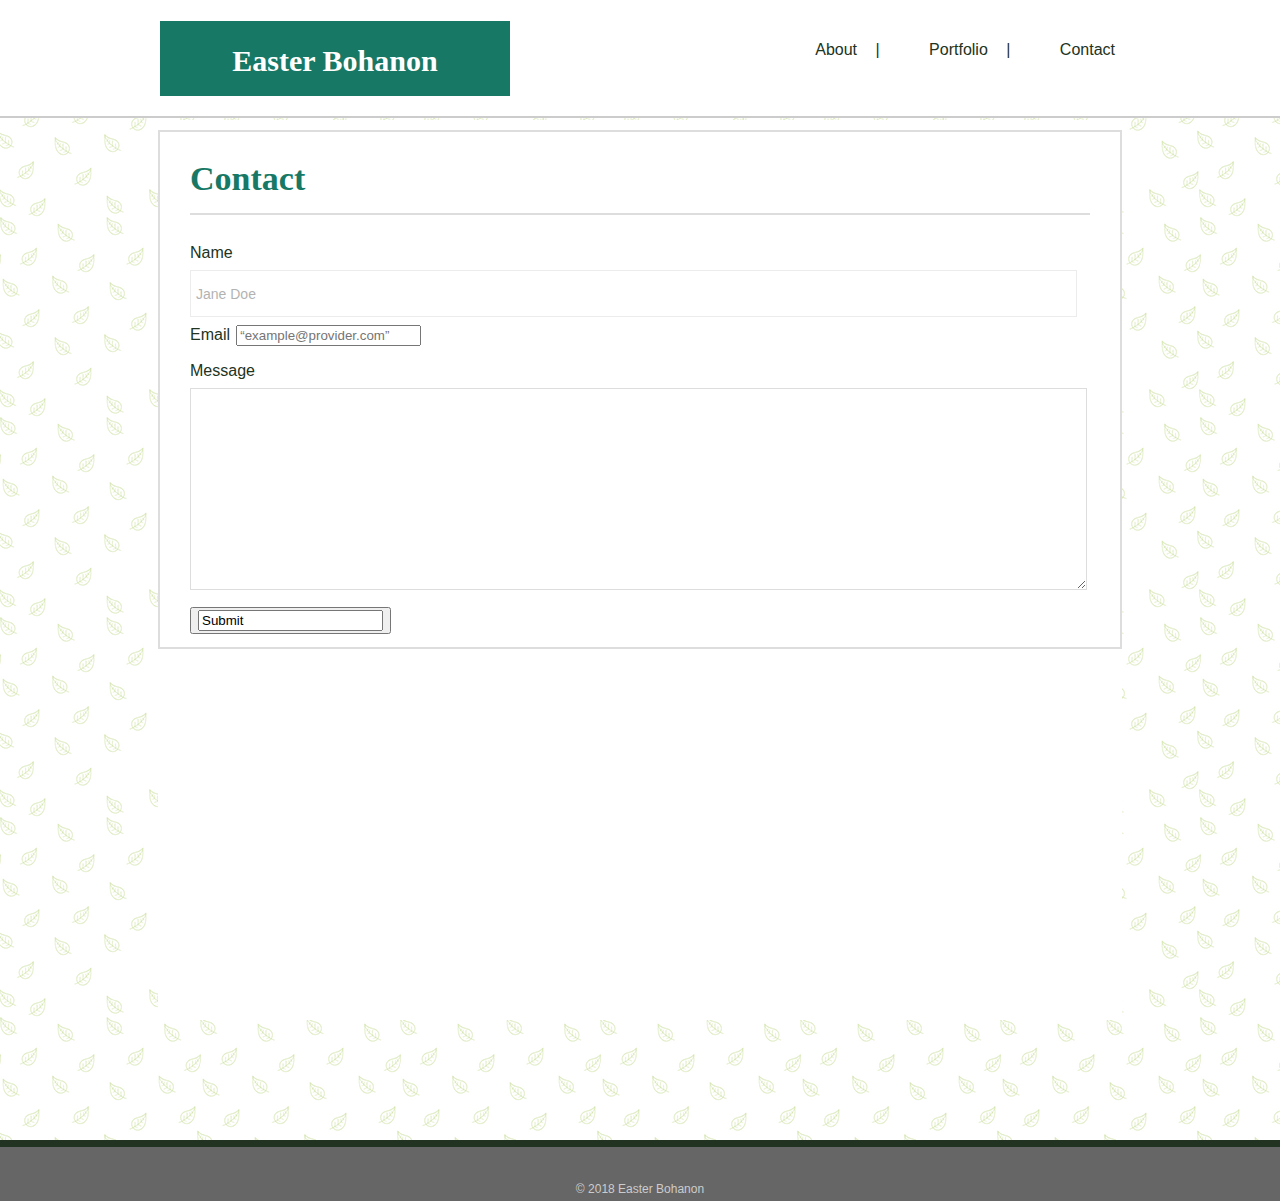
==== contact.html @ 4be20ea7 "responsive stuff" ====
<!DOCTYPE html>
<html lang="en-us">

<head>
<meta charset="UTF-8">
<title>Contact Sheet</title>

<link rel="stylesheet" type="text/css" href="assets/css/style.css">

</head>

<body>
		<header>
				<div class="centerheader">
					<h1>Easter Bohanon</h1>
				   <nav class=buttons> 
						 
						 <a href="index.html">About</a>
						  | 
						 
					  
						 <a href="portfolio.html">Portfolio</a>
						   | 
						
						 <a href="contact.html">Contact</a>
						 
					
					
					</nav>
				</div>
		</header>

	
	
	<section>
	  <div class="me">
		<div class="centerOver">
			   <h2>Contact</h2>
		<div class= "content">
   
 		<form>

		
              <label for=“name”>Name</label>
              <input type="text" id="name" placeholder="Jane Doe" required="required">
       
            <br>

       
  			<label for=“email”>Email</label>
			<input type=“email” id=“email” name=“email” placeholder=“example@provider.com” required=“required”>
        
			<br>
      
 			<label for=“message”>Message</label>
			<textarea id=“message” name=“message”  required=“required”></textarea>
		 	<br>

		<button>
		<input type=“submit” id="submit" value="Submit">
		</button>
	</form>
	</div>
	</div>
	</div>
	</section>
  


	<footer>
       
			© 2018 Easter Bohanon
	
</footer>

</body>
</html>
---- assets/css/style.css ----
body {
    font-family: Arial, 'Helvetica Neue', Helvetica, sans-serif;
    padding: 0px 0px 0px 0px;
    color: #223322;
    margin: 0px 0px 0px 0px;
    display: flex;
    flex-direction: column;
    background-image: url("../images/leaves.png");

}

/* General */




h2,h3,p {
    font-family: Georgia, 'Times New Roman', Times, serif;
    font-weight: 800;
    margin-bottom: 20px;
    }

h2 {
    color: #177965;
    font-size: 34px;
    padding-bottom: 15px;
    width: 100%;
    border-bottom: 2px solid #dddddd;



}

p:last-child {
    margin-bottom: 0;
}

/* Nav Bar */

header {
    position: fixed;
    z-index: 99;
    margin: 0 0 30px;
    overflow: auto;
    font-family: Georgia, 'Times New Roman', Times, serif;
    width: 100%;
    border-bottom: 2px solid #cccccc;
    color: white;
    background: white;
}

.centerheader {

    width: 960px;
    height: 100px;
    margin: 0 auto;
    padding: 1px;
    /* Zindex: 99; */


}



h1 {
    float: left;
    width: 350px;
    height: 75px;
    /*padding: 30px 30px 35px 30px;
    margin: -1px 0px 0px 0px;
    */
    font-family: Georgia, 'Times New Roman', Times, serif;
    font-size: 30px;
    line-height: 80px;
    color: white;
    text-align: center;
    text-decoration: none;
    background: #177965;


}

nav {
    font-family: Arial, 'Helvetica Neue', Helvetica, sans-serif;
    float: right;
    text-align: right;
    word-spacing: 14px;
    color: #223322;
    padding: 50px 20px 35px 0px;
    margin: -10px -15px 0px 0px;


}

nav a {
    display: inline-block;
    padding-left: 15px;
    margin-left: 15px;
    line-height: 18px;
    color: #223322;
    text-decoration: none;
    border-left: 1px solid white;

}



/* About Me Page */

section {
    clear: both;
    padding: 10px 0px 60px 0px;
    margin: 120px auto;
    flex: 1;
    background: white;


}

.me {
   max-width: 960px;
    margin: 0px auto;
    background-color: white;
    border: 2px solid #dddddd;
    float: left;

    }

.centerOver {
    padding: 0px 30px 0px 30px;
}

.auth-image {
    height: auto;
    float: left;
    margin-top: 10px;
    margin-right: 25px;
    margin-bottom: 5px;
    padding-top: 10px;
    
}



.content {
    font-family: Arial, 'Helvetica Neue', Helvetica, sans-serif;
    color: #223322;
    line-height: 2.2;
    word-spacing:1.8px;
    padding: 0px 25px 10px 0px;
    font-weight: strong;

}

h2{
    color: #177965;
    font-size: 34px;
    padding-bottom: 15px;
    width: 100%;
    border-bottom: 2px solid #dddddd;

}



/* Footer */

footer {
    background-color: #666666;
    color: #cccccc;
    font-family: Arial, 'Helvetica Neue', Helvetica, sans-serif;
    font-size: 12px;
    text-align: center;
    border-top: 7px solid #223322;
    padding: 35px 0px 5px 0px;

}
  
/*Contact */

section {
    clear: both;
    padding: 10px 0px 60px 0px;
    min-height: calc(100vh - 70px);
    margin: 120px auto;
    flex: 1;
}

.me {
    background-color: white;
    border: 2px solid #dddddd;
    width: 960px;
    margin: 0 auto;
}

.centerOver {
    padding: 0px 30px 0px 30px;

}

#name, #email {
opacity: 0.55;
padding: 5px;

}

#mesage {
    opacity: .75;
    padding: 5px;
    width: 900px;
    height: 150px;
    margin-bottom: 15px;
    resize: vertical;
    overflow: hidden;
}

.button {
    border: 0;
    padding: 0px;

}


input[type=text],
input[type=email],
textarea {
    height: 35px;
    width: 100%;
    padding: 0 10px;
    font-size: 14px;
    border:1px solid #dddddd;
}
textarea {
    height: 200px;
}

input[type=submit] {
    padding: 10px 30px;
    font-size: 18px;
    color: #ffffff;
    cursor: pointer;
    background: #177965;
    border: 0 none;

}


/* Portfolio */
.portfolio {
    background-color: #ffffff;
    border: 2px solid #dddddd;
    width: 960px;
    float: left; 
}

.pageImages {
    float: left;
    font-family: Georgia, 'Times New Roman', Times, serif; 
}

.work {
   position: relative;
   float: left;
   width: 274px;
   margin: 20px 0px 25px;
   overflow: auto;

 }
.work img{
    border: 0 none;
    opacity: 0.8;

}
 .work h3 {
     position: absolute;
     bottom: 20px;
     width: 100%;
     padding: 15px;
     margin-bottom: 0;
     font-weight: 300;
     line-height: 30px;
     color: #ffffff;
     text-align: center;
     background: #177965;
     border-bottom: 0;
 }
 .firstColumn {
     float: left;
     margin-right: 15;
 }

 .secondColum {
     float: left;
     margin-left: 15px;
 }
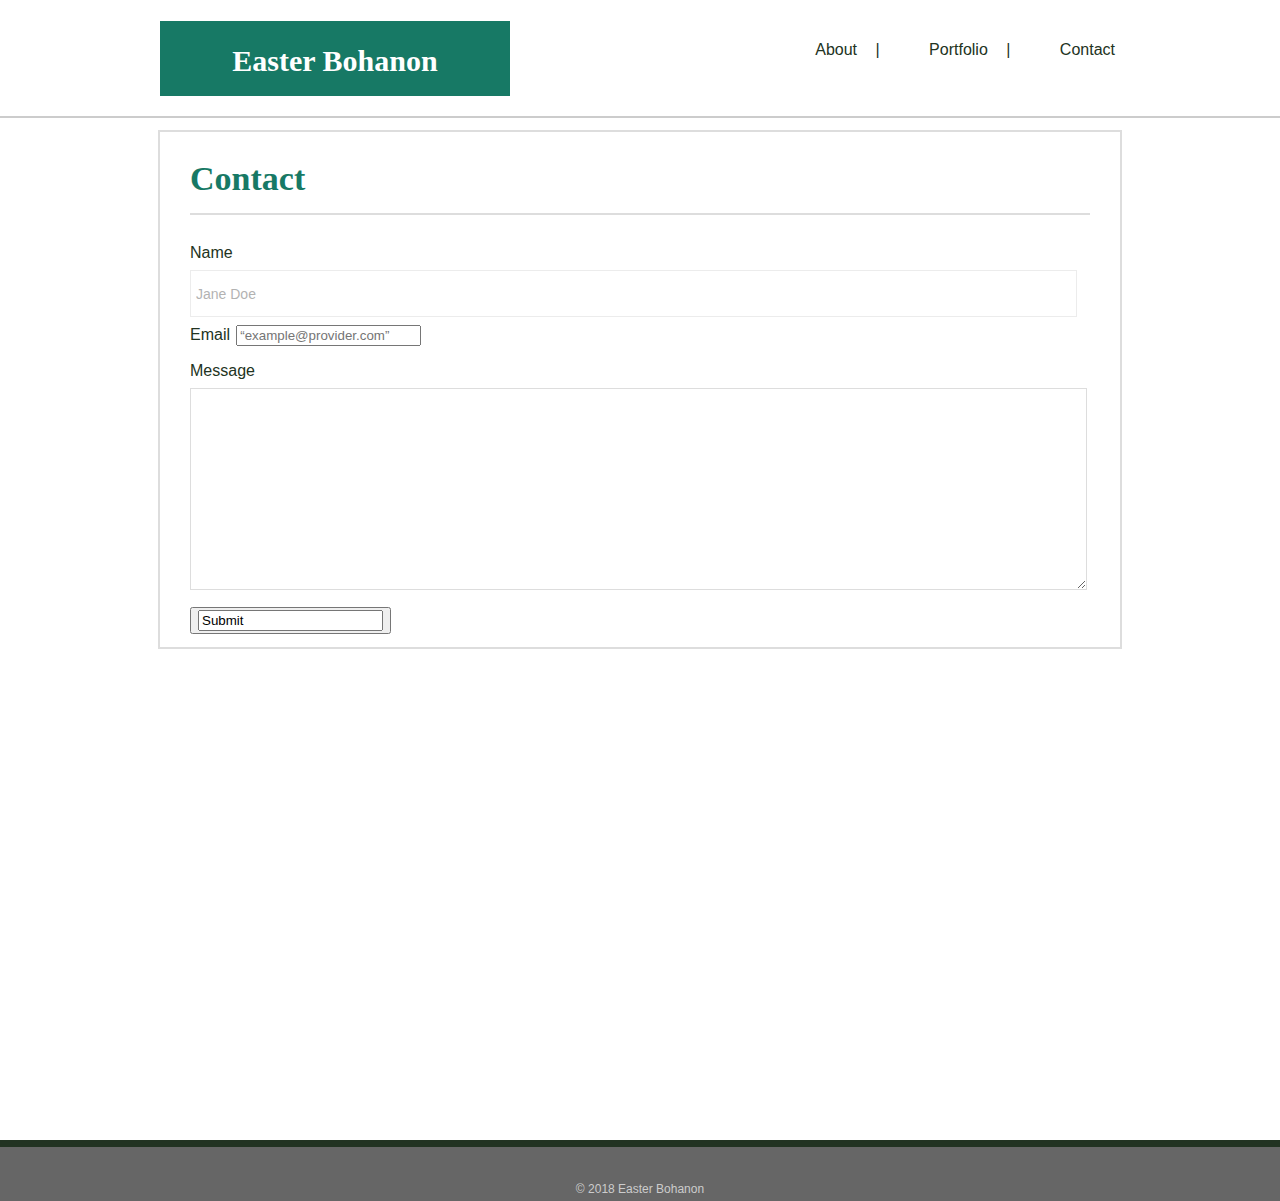
==== commit 590a35b9: "adding viewport" ====
--- a/contact.html
+++ b/contact.html
@@ -4,7 +4,7 @@
 <head>
 <meta charset="UTF-8">
 <title>Contact Sheet</title>
-
+<meta name="viewport" content="width=device-width, initial-scale=1">
 <link rel="stylesheet" type="text/css" href="assets/css/style.css">
 
 </head>
--- a/assets/css/style.css
+++ b/assets/css/style.css
@@ -5,7 +5,7 @@
     margin: 0px 0px 0px 0px;
     display: flex;
     flex-direction: column;
-    background-image: url("../images/leaves.png");
+    background-image: url("../images/BlueBackground.png");
 
 }
 
@@ -292,4 +292,45 @@
  .secondColum {
      float: left;
      margin-left: 15px;
- }+ }
+
+@media only screen and (max-width: 980px) {
+   body {
+    max-width: 100%;
+
+
+   } 
+}
+ @media only screen and (max-width: 768px) {
+    
+    .me{
+         max-width: 100%;
+
+     }
+
+     section {
+         overflow:auto;
+     }
+
+     .work {
+         width: 47%;
+         margin-bottom: 10px;
+     }
+     .auth-image {
+         width: 50%;
+     }
+
+     
+}
+
+@media only screen and (max-width: 640px) {
+    body {
+     background-image: url("../images/leaves.png");
+    }
+     
+    .me{
+        max-width: 100%;
+    }
+}
+
+
